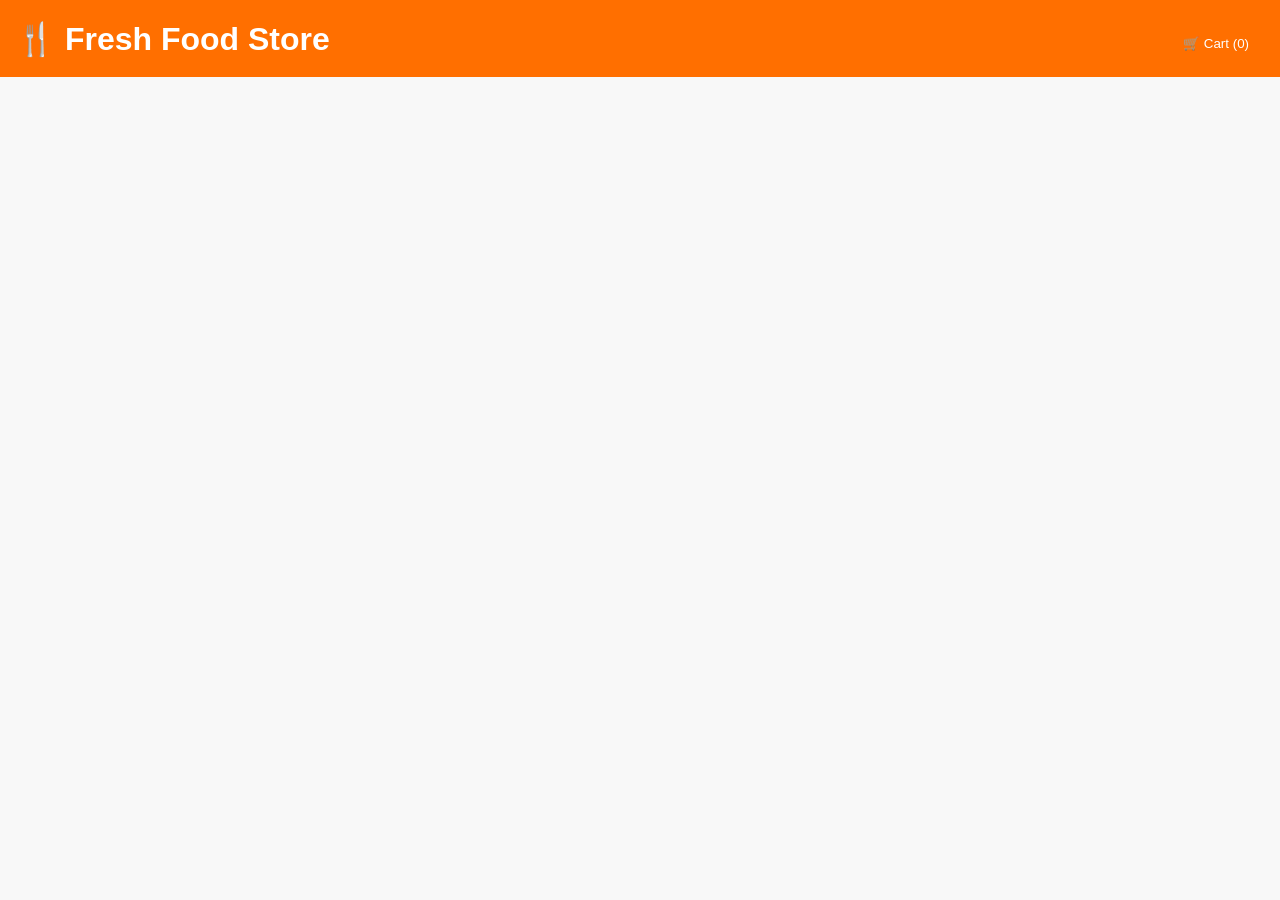
==== index.html @ 045f3d56 "Update and rename !DOCTYPE.html to index.html" ====
<!DOCTYPE html>
<html lang="en">
<head>
  <meta charset="UTF-8">
  <meta name="viewport" content="width=device-width, initial-scale=1.0">
  <title>Food Store</title>
  <link rel="stylesheet" href="style.css">
</head>
<body>
  <header>
    <h1>🍴 Fresh Food Store</h1>
    <nav>
      <button id="cart-btn">🛒 Cart (<span id="cart-count">0</span>)</button>
    </nav>
  </header>

  <main>
    <section class="products" id="product-list">
      <!-- Products will be added dynamically -->
    </section>
  </main>

  <!-- Cart Modal -->
  <div class="cart-modal" id="cart-modal">
    <div class="cart-content">
      <h2>Your Cart</h2>
      <ul id="cart-items"></ul>
      <p>Total: ₹<span id="cart-total">0</span></p>
      <button id="checkout-btn">Checkout</button>
      <button id="close-cart">Close</button>
    </div>
  </div>

  <script src="script.js"></script>
</body>
</html>
---- style.css ----
* {
  margin: 0;
  padding: 0;
  box-sizing: border-box;
}

body {
  font-family: Arial, sans-serif;
  background: #f8f8f8;
}

header {
  background: #ff6f00;
  color: white;
  padding: 1rem;
  display: flex;
  justify-content: space-between;
  align-items: center;
}

.products {
  display: grid;
  grid-template-columns: repeat(auto-fill, minmax(220px, 1fr));
  gap: 20px;
  padding: 20px;
}

.product {
  background: white;
  border-radius: 10px;
  padding: 15px;
  box-shadow: 0 4px 6px rgba(0,0,0,0.1);
  text-align: center;
}

.product img {
  width: 100%;
  height: 150px;
  object-fit: cover;
  border-radius: 10px;
}

button {
  margin-top: 10px;
  padding: 10px 15px;
  background: #ff6f00;
  color: white;
  border: none;
  border-radius: 5px;
  cursor: pointer;
}

button:hover {
  background: #e65c00;
}

.cart-modal {
  display: none;
  position: fixed;
  top: 0; left: 0; right: 0; bottom: 0;
  background: rgba(0,0,0,0.5);
  justify-content: center;
  align-items: center;
}

.cart-content {
  background: white;
  padding: 20px;
  border-radius: 10px;
  width: 400px;
  max-width: 90%;
}
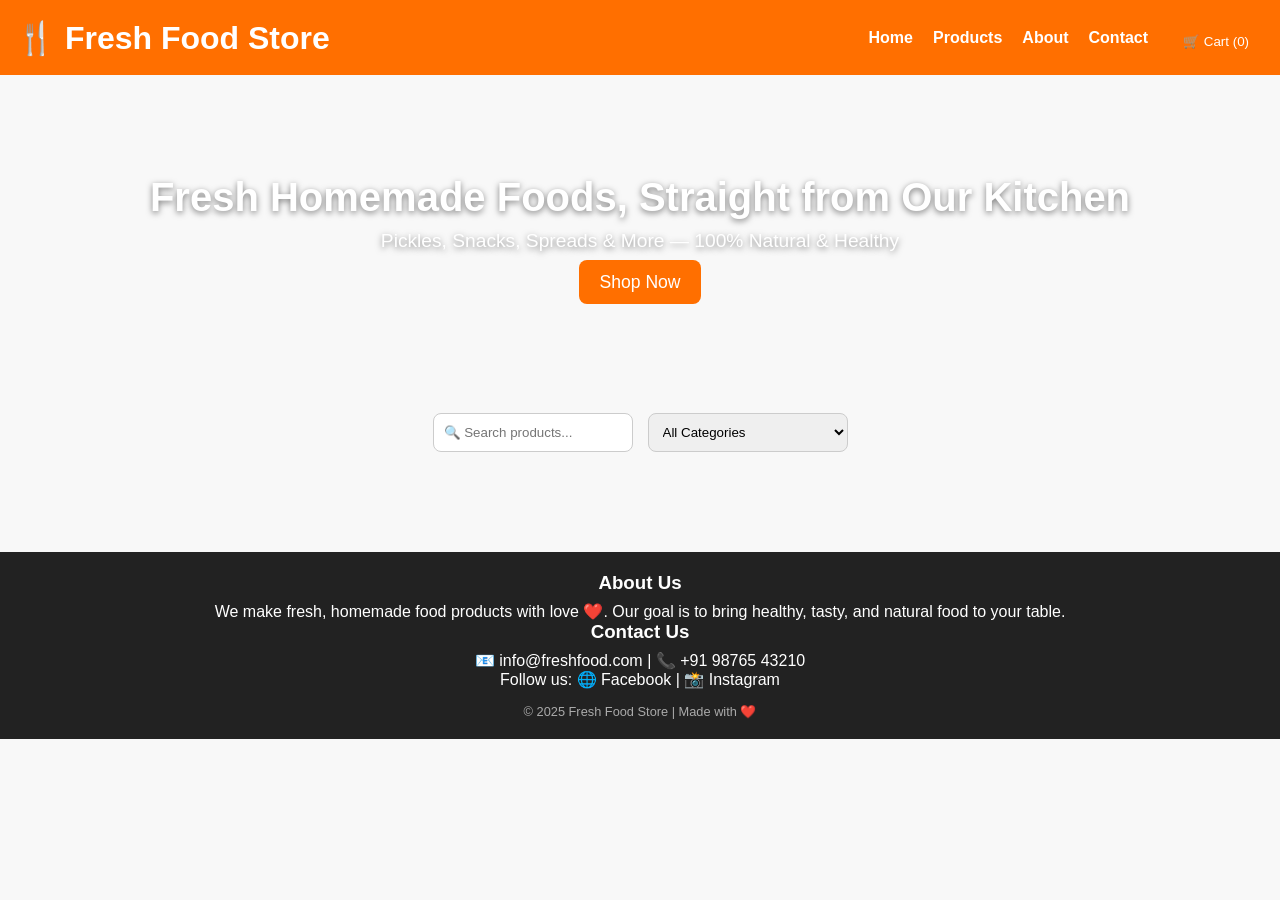
==== commit eab352bc: "Add files via upload" ====
--- a/index.html
+++ b/index.html
@@ -1,37 +1,77 @@
-<!DOCTYPE html>
-<html lang="en">
-<head>
-  <meta charset="UTF-8">
-  <meta name="viewport" content="width=device-width, initial-scale=1.0">
-  <title>Food Store</title>
-  <link rel="stylesheet" href="style.css">
-</head>
-<body>
-  <header>
-    <h1>🍴 Fresh Food Store</h1>
-    <nav>
-      <button id="cart-btn">🛒 Cart (<span id="cart-count">0</span>)</button>
-    </nav>
-  </header>
-
-  <main>
-    <section class="products" id="product-list">
-      <!-- Products will be added dynamically -->
-    </section>
-  </main>
-
-  <!-- Cart Modal -->
-  <div class="cart-modal" id="cart-modal">
-    <div class="cart-content">
-      <h2>Your Cart</h2>
-      <ul id="cart-items"></ul>
-      <p>Total: ₹<span id="cart-total">0</span></p>
-      <button id="checkout-btn">Checkout</button>
-      <button id="close-cart">Close</button>
-    </div>
-  </div>
-
-  <script src="script.js"></script>
-</body>
-</html>
-
+<!DOCTYPE html>
+<html lang="en">
+<head>
+  <meta charset="UTF-8">
+  <meta name="viewport" content="width=device-width, initial-scale=1.0">
+  <title>Fresh Food Store</title>
+  <link rel="stylesheet" href="style.css">
+  <meta name="description" content="Fresh homemade food products delivered to your doorstep. Shop pickles, jams, snacks, honey and more.">
+  <link rel="icon" href="images/logo.png" type="image/png">
+</head>
+<body>
+  <!-- Navbar -->
+  <header>
+    <h1>🍴 Fresh Food Store</h1>
+    <nav>
+      <a href="#">Home</a>
+      <a href="#products">Products</a>
+      <a href="#about">About</a>
+      <a href="#contact">Contact</a>
+      <button id="cart-btn">🛒 Cart (<span id="cart-count">0</span>)</button>
+    </nav>
+  </header>
+
+  <!-- Hero Banner -->
+  <section class="hero">
+    <h2>Fresh Homemade Foods, Straight from Our Kitchen</h2>
+    <p>Pickles, Snacks, Spreads & More — 100% Natural & Healthy</p>
+    <a href="#products" class="btn-hero">Shop Now</a>
+  </section>
+
+  <!-- Search + Filter -->
+  <section class="controls">
+    <input type="text" id="search" placeholder="🔍 Search products...">
+    <select id="category-filter">
+      <option value="all">All Categories</option>
+      <option value="pickles">Pickles</option>
+      <option value="snacks">Snacks</option>
+      <option value="spreads">Spreads</option>
+      <option value="oils">Oils</option>
+    </select>
+  </section>
+
+  <!-- Product Grid -->
+  <main>
+    <section id="products" class="products"></section>
+  </main>
+
+  <!-- Cart Modal -->
+  <div class="cart-modal" id="cart-modal">
+    <div class="cart-content">
+      <h2>Your Cart</h2>
+      <ul id="cart-items"></ul>
+      <p><strong>Items:</strong> <span id="cart-items-count">0</span></p>
+      <p><strong>Total:</strong> ₹<span id="cart-total">0</span></p>
+      <button id="checkout-btn">Checkout</button>
+      <button id="clear-cart">Clear Cart</button>
+      <button id="close-cart">Close</button>
+    </div>
+  </div>
+
+  <!-- Footer -->
+  <footer>
+    <section id="about">
+      <h3>About Us</h3>
+      <p>We make fresh, homemade food products with love ❤️. Our goal is to bring healthy, tasty, and natural food to your table.</p>
+    </section>
+    <section id="contact">
+      <h3>Contact Us</h3>
+      <p>📧 info@freshfood.com | 📞 +91 98765 43210</p>
+      <p>Follow us: 🌐 Facebook | 📸 Instagram</p>
+    </section>
+    <p class="copy">© 2025 Fresh Food Store | Made with ❤️</p>
+  </footer>
+
+  <script src="script.js"></script>
+</body>
+</html>
--- a/style.css
+++ b/style.css
@@ -1,72 +1,47 @@
-* {
-  margin: 0;
-  padding: 0;
-  box-sizing: border-box;
-}
-
-body {
-  font-family: Arial, sans-serif;
-  background: #f8f8f8;
-}
-
-header {
-  background: #ff6f00;
-  color: white;
-  padding: 1rem;
-  display: flex;
-  justify-content: space-between;
-  align-items: center;
-}
-
-.products {
-  display: grid;
-  grid-template-columns: repeat(auto-fill, minmax(220px, 1fr));
-  gap: 20px;
-  padding: 20px;
-}
-
-.product {
-  background: white;
-  border-radius: 10px;
-  padding: 15px;
-  box-shadow: 0 4px 6px rgba(0,0,0,0.1);
-  text-align: center;
-}
-
-.product img {
-  width: 100%;
-  height: 150px;
-  object-fit: cover;
-  border-radius: 10px;
-}
-
-button {
-  margin-top: 10px;
-  padding: 10px 15px;
-  background: #ff6f00;
-  color: white;
-  border: none;
-  border-radius: 5px;
-  cursor: pointer;
-}
-
-button:hover {
-  background: #e65c00;
-}
-
-.cart-modal {
-  display: none;
-  position: fixed;
-  top: 0; left: 0; right: 0; bottom: 0;
-  background: rgba(0,0,0,0.5);
-  justify-content: center;
-  align-items: center;
-}
-
-.cart-content {
-  background: white;
-  padding: 20px;
-  border-radius: 10px;
-  width: 400px;
-  max-width: 90%;
-}
+* { margin: 0; padding: 0; box-sizing: border-box; }
+body { font-family: Arial, sans-serif; background: #f8f8f8; }
+
+/* Navbar */
+header { background: #ff6f00; color: white; padding: 1rem; display: flex; justify-content: space-between; align-items: center; }
+header nav { display: flex; gap: 20px; align-items: center; }
+header nav a { color: white; text-decoration: none; font-weight: bold; }
+header nav a:hover { text-decoration: underline; }
+
+/* Hero Section */
+.hero { background: url('images/hero-banner.jpg') center/cover no-repeat; color: white; text-align: center; padding: 100px 20px; }
+.hero h2 { font-size: 2.5rem; margin-bottom: 10px; text-shadow: 0 2px 6px rgba(0,0,0,0.5); }
+.hero p { font-size: 1.2rem; margin-bottom: 20px; text-shadow: 0 2px 6px rgba(0,0,0,0.5); }
+.btn-hero { background: #ff6f00; padding: 12px 20px; border-radius: 8px; color: white; text-decoration: none; font-size: 1.1rem; }
+.btn-hero:hover { background: #e65c00; }
+
+/* Controls */
+.controls { display: flex; justify-content: center; gap: 15px; margin: 20px; flex-wrap: wrap; }
+.controls input, .controls select { padding: 10px; border-radius: 8px; border: 1px solid #ccc; min-width: 200px; }
+
+/* Product Grid */
+.products { display: grid; grid-template-columns: repeat(auto-fill, minmax(250px, 1fr)); gap: 20px; padding: 20px; }
+.product { background: white; border-radius: 10px; padding: 15px; box-shadow: 0 4px 6px rgba(0,0,0,0.1); text-align: center; transition: transform 0.2s; }
+.product:hover { transform: scale(1.05); }
+.product img { width: 100%; height: 160px; object-fit: cover; border-radius: 10px; }
+.product .price { font-weight: bold; margin: 5px 0; }
+.rating { color: gold; font-size: 0.9rem; }
+.badge { background: green; color: white; padding: 2px 6px; font-size: 0.8rem; border-radius: 4px; margin-left: 5px; }
+.quantity { display: flex; justify-content: center; align-items: center; gap: 10px; margin: 8px 0; }
+.quantity button { padding: 5px 10px; background: #ddd; border: none; border-radius: 4px; cursor: pointer; }
+.quantity button:hover { background: #ccc; }
+.buy-btn { background: green; margin-left: 10px; }
+
+/* Buttons */
+button { margin-top: 8px; padding: 10px 15px; background: #ff6f00; color: white; border: none; border-radius: 5px; cursor: pointer; }
+button:hover { background: #e65c00; }
+.remove-btn { margin-left: 10px; padding: 2px 6px; background: red; color: white; border: none; border-radius: 4px; cursor: pointer; font-size: 12px; }
+.remove-btn:hover { background: darkred; }
+
+/* Cart Modal */
+.cart-modal { display: none; position: fixed; top: 0; left: 0; right: 0; bottom: 0; background: rgba(0,0,0,0.5); justify-content: center; align-items: center; }
+.cart-content { background: white; padding: 20px; border-radius: 10px; width: 400px; max-width: 90%; }
+
+/* Footer */
+footer { background: #222; color: white; text-align: center; padding: 20px; margin-top: 40px; }
+footer h3 { margin-bottom: 8px; }
+.copy { margin-top: 15px; font-size: 0.8rem; color: #aaa; }
